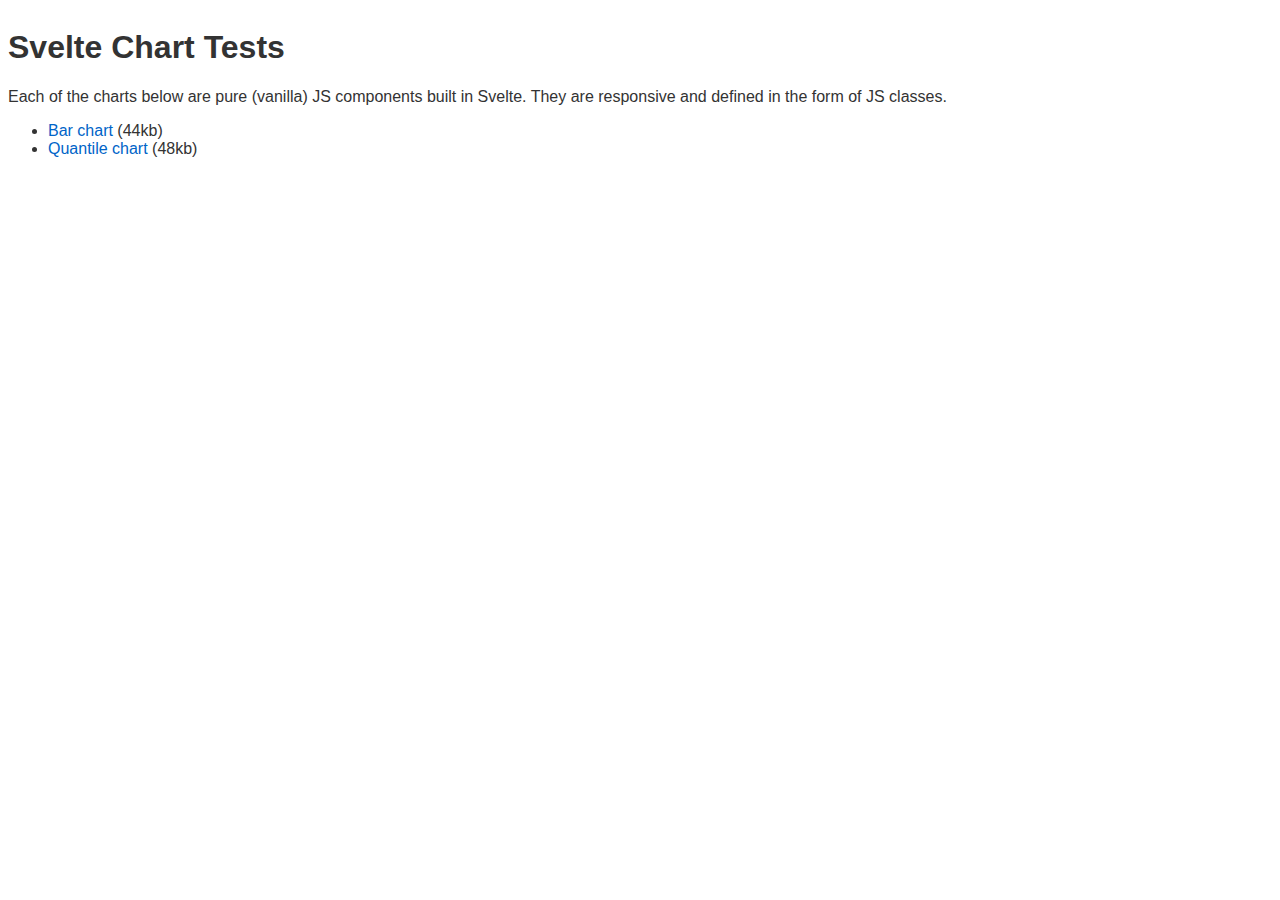
==== index.htm @ 2e8ff75e "initial commit" ====
<!DOCTYPE html>
<html lang="en">

<head>
  <meta charset='utf-8'>
  <meta name='viewport' content='width=device-width,initial-scale=1'>

  <title>Svelte Chart Component Tests</title>

  <link rel='stylesheet' href='./css/global.css'>
</head>

<body>
  <h1>Svelte Chart Tests</h1>
  <p>Each of the charts below are pure (vanilla) JS components built in Svelte. They are responsive and defined in the form of JS classes.</p>
  <ul>
    <li><a href="barchart.htm">Bar chart</a> (44kb)</li>
    <li><a href="quantile.htm">Quantile chart</a> (48kb)</li>
  </ul>
</body>

</html>
---- css/global.css ----
html, body {
	position: relative;
	width: 100%;
	height: 100%;
}

body {
	color: #333;
	margin: 0;
	padding: 8px;
	box-sizing: border-box;
	font-family: -apple-system, BlinkMacSystemFont, "Segoe UI", Roboto, Oxygen-Sans, Ubuntu, Cantarell, "Helvetica Neue", sans-serif;
}

a {
	color: rgb(0,100,200);
	text-decoration: none;
}

a:hover {
	text-decoration: underline;
}

a:visited {
	color: rgb(0,80,160);
}

label {
	display: block;
}

input, button, select, textarea {
	font-family: inherit;
	font-size: inherit;
	padding: 0.4em;
	margin: 0 0 0.5em 0;
	box-sizing: border-box;
	border: 1px solid #ccc;
	border-radius: 2px;
}

input:disabled {
	color: #ccc;
}

input[type="range"] {
	height: 0;
}

button {
	color: #333;
	background-color: #f4f4f4;
	outline: none;
}

button:disabled {
	color: #999;
}

button:not(:disabled):active {
	background-color: #ddd;
}

button:focus {
	border-color: #666;
}
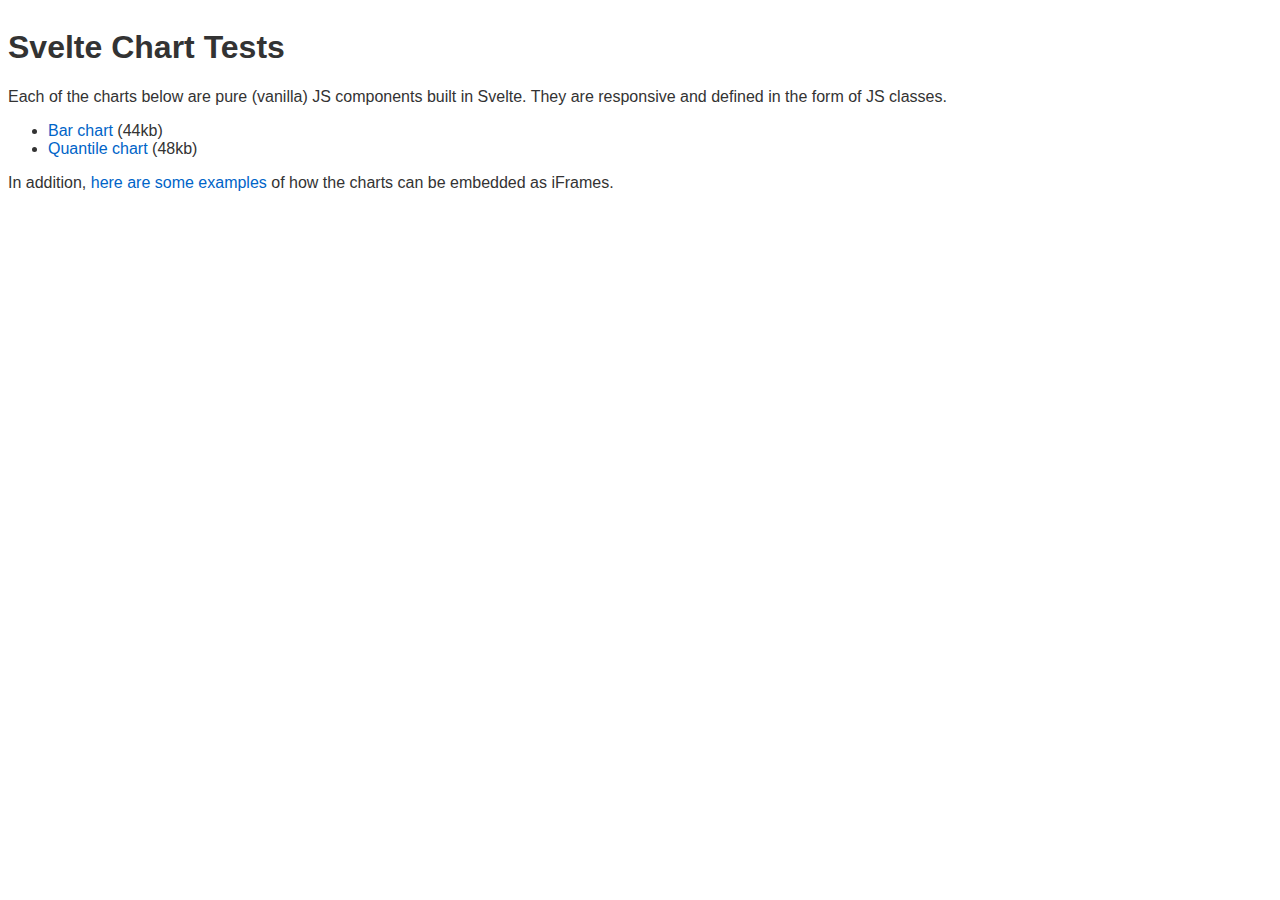
==== commit 5ba45b1a: "added embed examples" ====
--- a/index.htm
+++ b/index.htm
@@ -17,6 +17,7 @@
     <li><a href="barchart.htm">Bar chart</a> (44kb)</li>
     <li><a href="quantile.htm">Quantile chart</a> (48kb)</li>
   </ul>
+  <p>In addition, <a href="embeds.htm">here are some examples</a> of how the charts can be embedded as iFrames.</p>
 </body>
 
 </html>